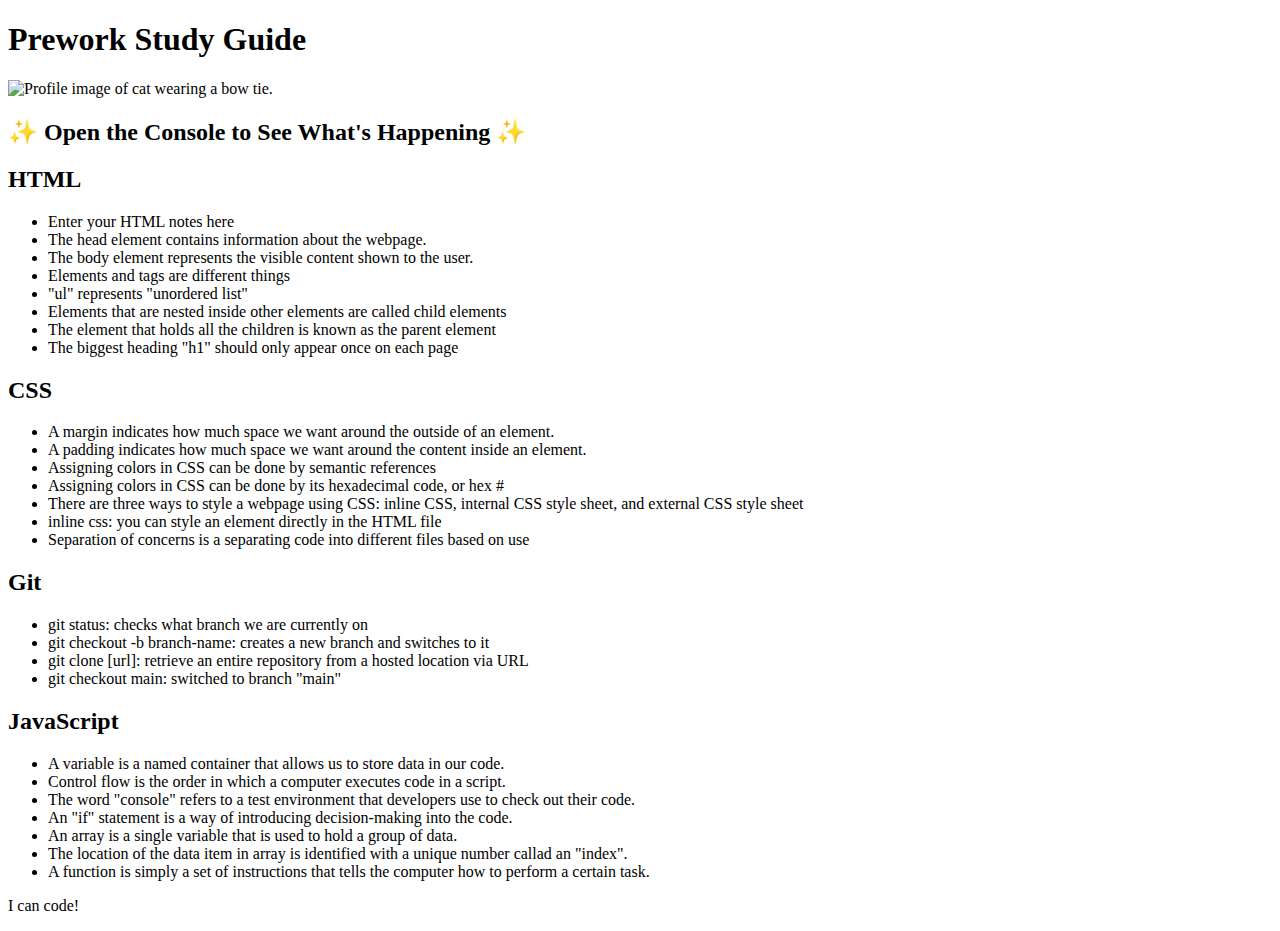
==== index.html @ 41e93736 "Add files via upload" ====
<!DOCTYPE html>
<html lang="en">
  <head>
    <meta charset="UTF-8" />
    <meta http-equiv="X-UA-Compatible" content="IE=edge" />
    <meta name="viewport" content="width=device-width, initial-scale=1.0" />
    <link rel="stylesheet" href="./assets/style.css">
    <title>Prework Study Guide</title>
  </head>
  <body>
    <header id="top">
      <h1>Prework Study Guide</h1>
      <img src="./assets/bowtie-cat.png" alt="Profile image of cat wearing a bow tie." />
      <h2>✨ Open the Console to See What's Happening ✨</h2>
    </header>
    <main>
      <section class="card" id="html-section">

        <h2>HTML</h2>
     <ul>
       <li>Enter your HTML notes here</li>
       <li>The head element contains information about the webpage.</li>
       <li>The body element represents the visible content shown to the user.</li>
       <li>Elements and tags are different things</li>
       <li>"ul" represents "unordered list"</li>
       <li>Elements that are nested inside other elements are called child elements</li>
       <li>The element that holds all the children is known as the parent element</li>
       <li>The biggest heading "h1" should only appear once on each page</li>
     </ul>

      </section>

      <section class="card" id="css-section">

        <h2>CSS</h2>
     <ul>
      <li>A margin indicates how much space we want around the outside of an element.</li>
      <li>A padding indicates how much space we want around the content inside an element.</li>
      <li>Assigning colors in CSS can be done by semantic references </li>
      <li>Assigning colors in CSS can be done by its hexadecimal code, or hex #</li>
      <li>There are three ways to style a webpage using CSS: inline CSS, internal CSS style sheet, and external CSS style sheet</li>
      <li>inline css: you can style an element directly in the HTML file</li>
      <li>Separation of concerns is a separating code into different files based on use </li>
     </ul>

      </section>

      <section class="card" id="git-section">

        <h2>Git</h2>
     <ul>
      <li>git status: checks what branch we are currently on</li>
      <li>git checkout -b branch-name: creates a new branch and switches to it</li>
      <li>git clone [url]: retrieve an entire repository from a hosted location via URL</li>
      <li>git checkout main: switched to branch "main" </li>
         </ul>

      </section>

      <section class="card" id="javascript-section">

        <h2>JavaScript</h2>
        <ul>
          <li>A variable is a named container that allows us to store data in our code.</li>
          <li>Control flow is the order in which a computer executes code in a script.</li>
          <li>The word "console" refers to a test environment that developers use to check out their code.</li>
          <li>An "if" statement is a way of introducing decision-making into the code.</li>
          <li>An array is a single variable that is used to hold a group of data.</li>
          <li>The location of the data item in array is identified with a unique number callad an "index".</li>
          <li>A function is simply a set of instructions that tells the computer how to perform a certain task.</li>
        </ul>

      </section>
    </main>
  
    <footer>
      <p>I can code!</p>
    </footer>
    <script src="./assets/script.js"></script>
  </body>
</html>
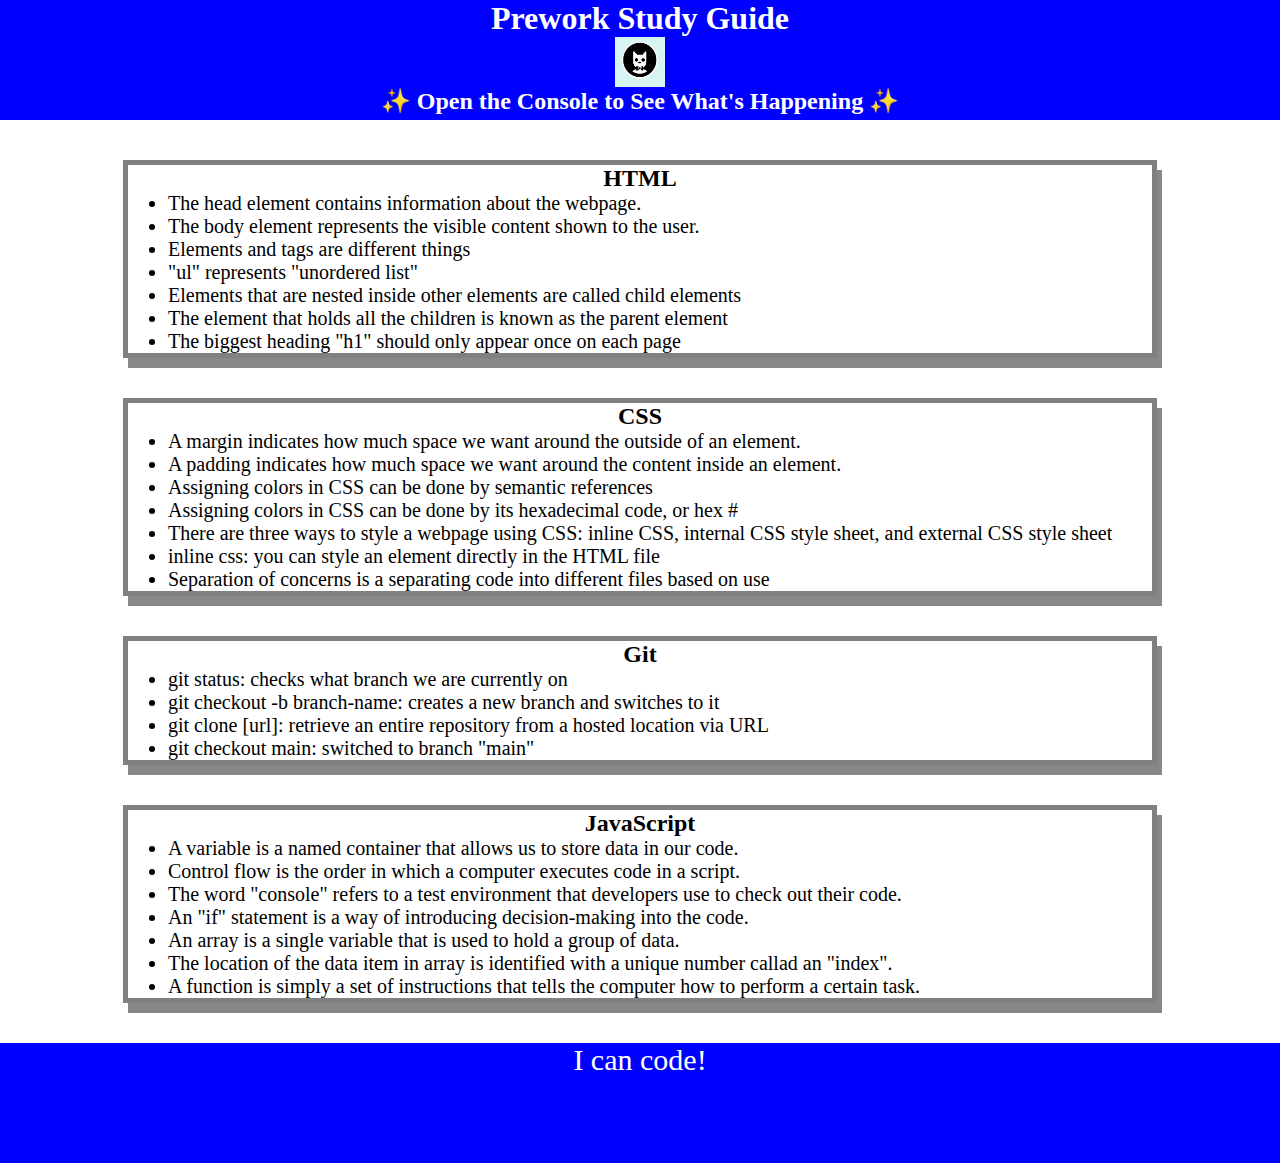
==== commit 253658e6: "Update index.html" ====
--- a/index.html
+++ b/index.html
@@ -18,7 +18,6 @@
 
         <h2>HTML</h2>
      <ul>
-       <li>Enter your HTML notes here</li>
        <li>The head element contains information about the webpage.</li>
        <li>The body element represents the visible content shown to the user.</li>
        <li>Elements and tags are different things</li>
--- a/assets/style.css
+++ b/assets/style.css
@@ -0,0 +1,36 @@
+* {
+    margin: 0;
+    padding: 0;
+}
+    header,
+footer {
+    width: 100%;
+    height: 120px;
+    background-color: blue;
+    color: white;
+}
+h1,
+h2 {
+    text-align: center;
+}
+img {
+    display: block;
+    height: 50px;
+    width: 50px;
+    margin-left: auto;
+    margin-right: auto;
+}
+ul {
+    padding-left: 40px;
+    font-size: 20px;
+}
+p {
+    text-align: center;
+    font-size: 30px;
+  }
+  .card {
+    width: 80%;
+    margin: 40px auto;
+    border: 5px solid gray;
+    box-shadow: 5px 10px #888888;
+  }
